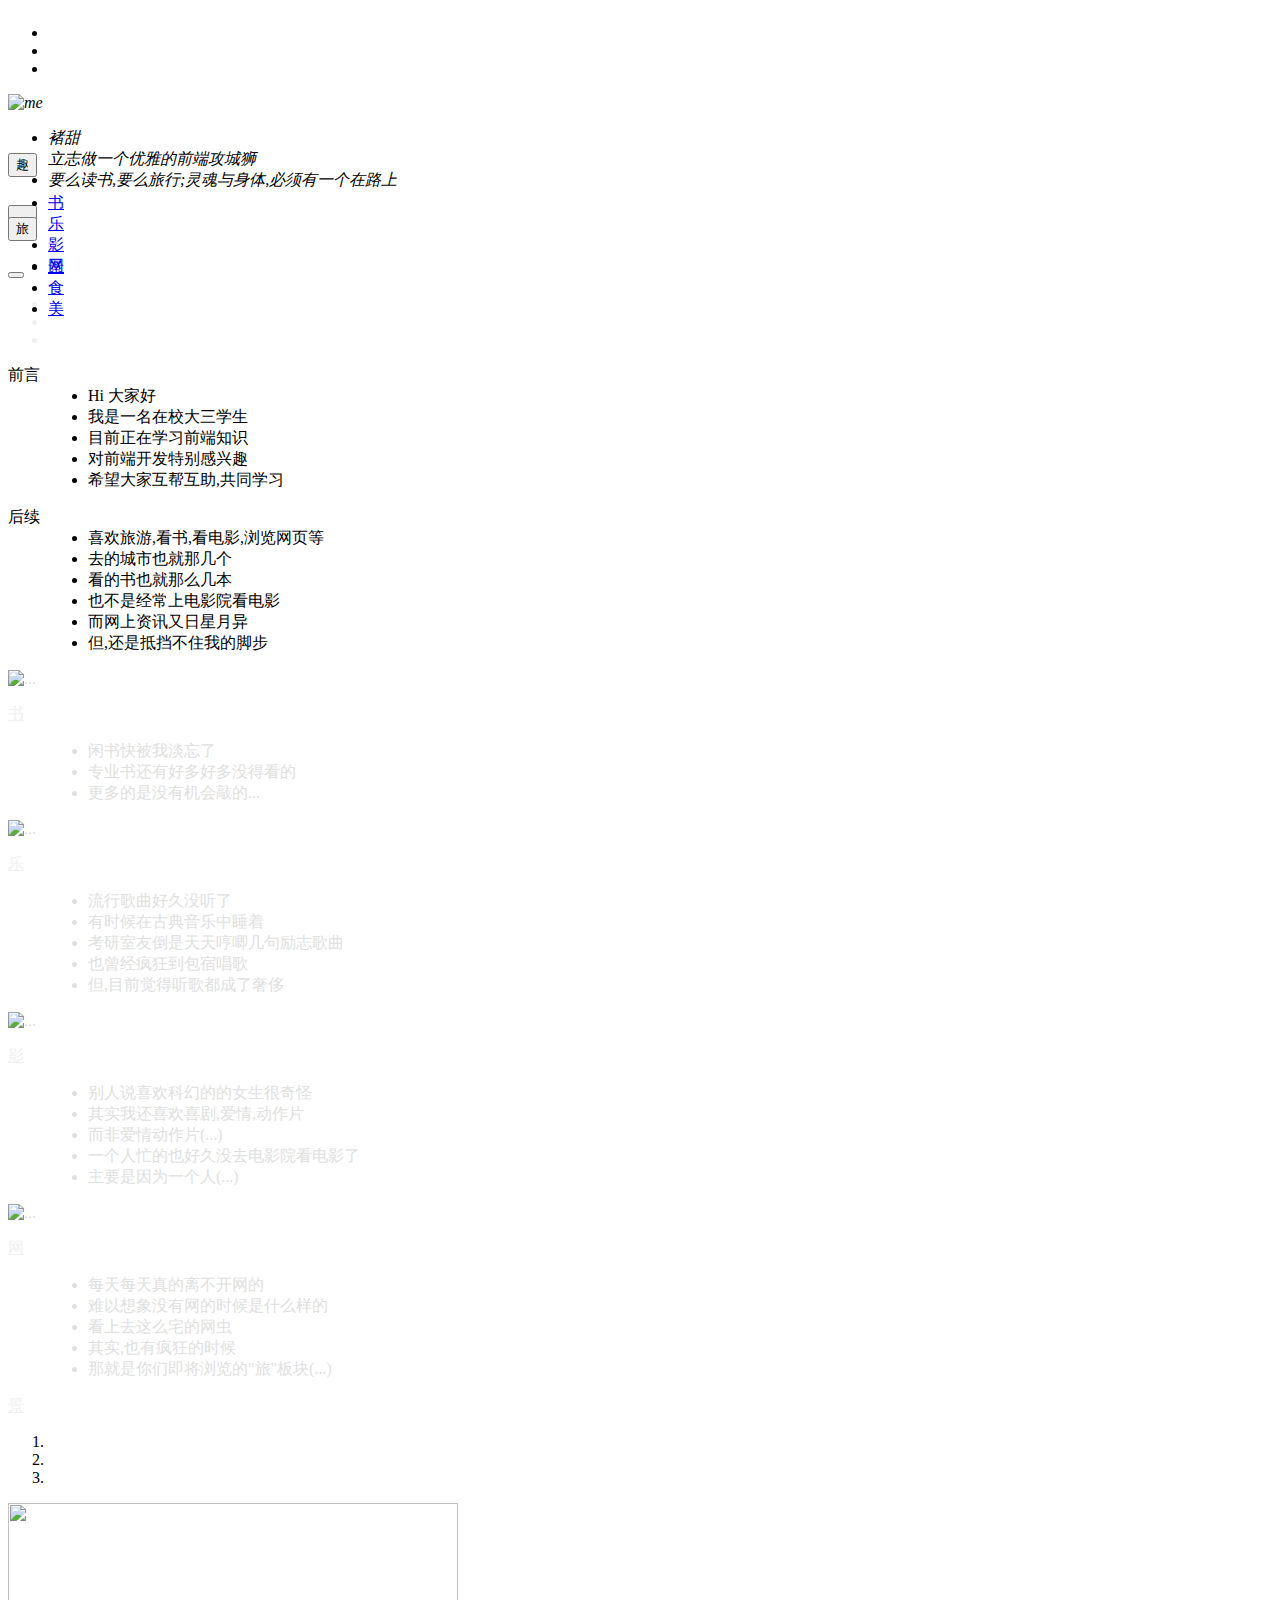
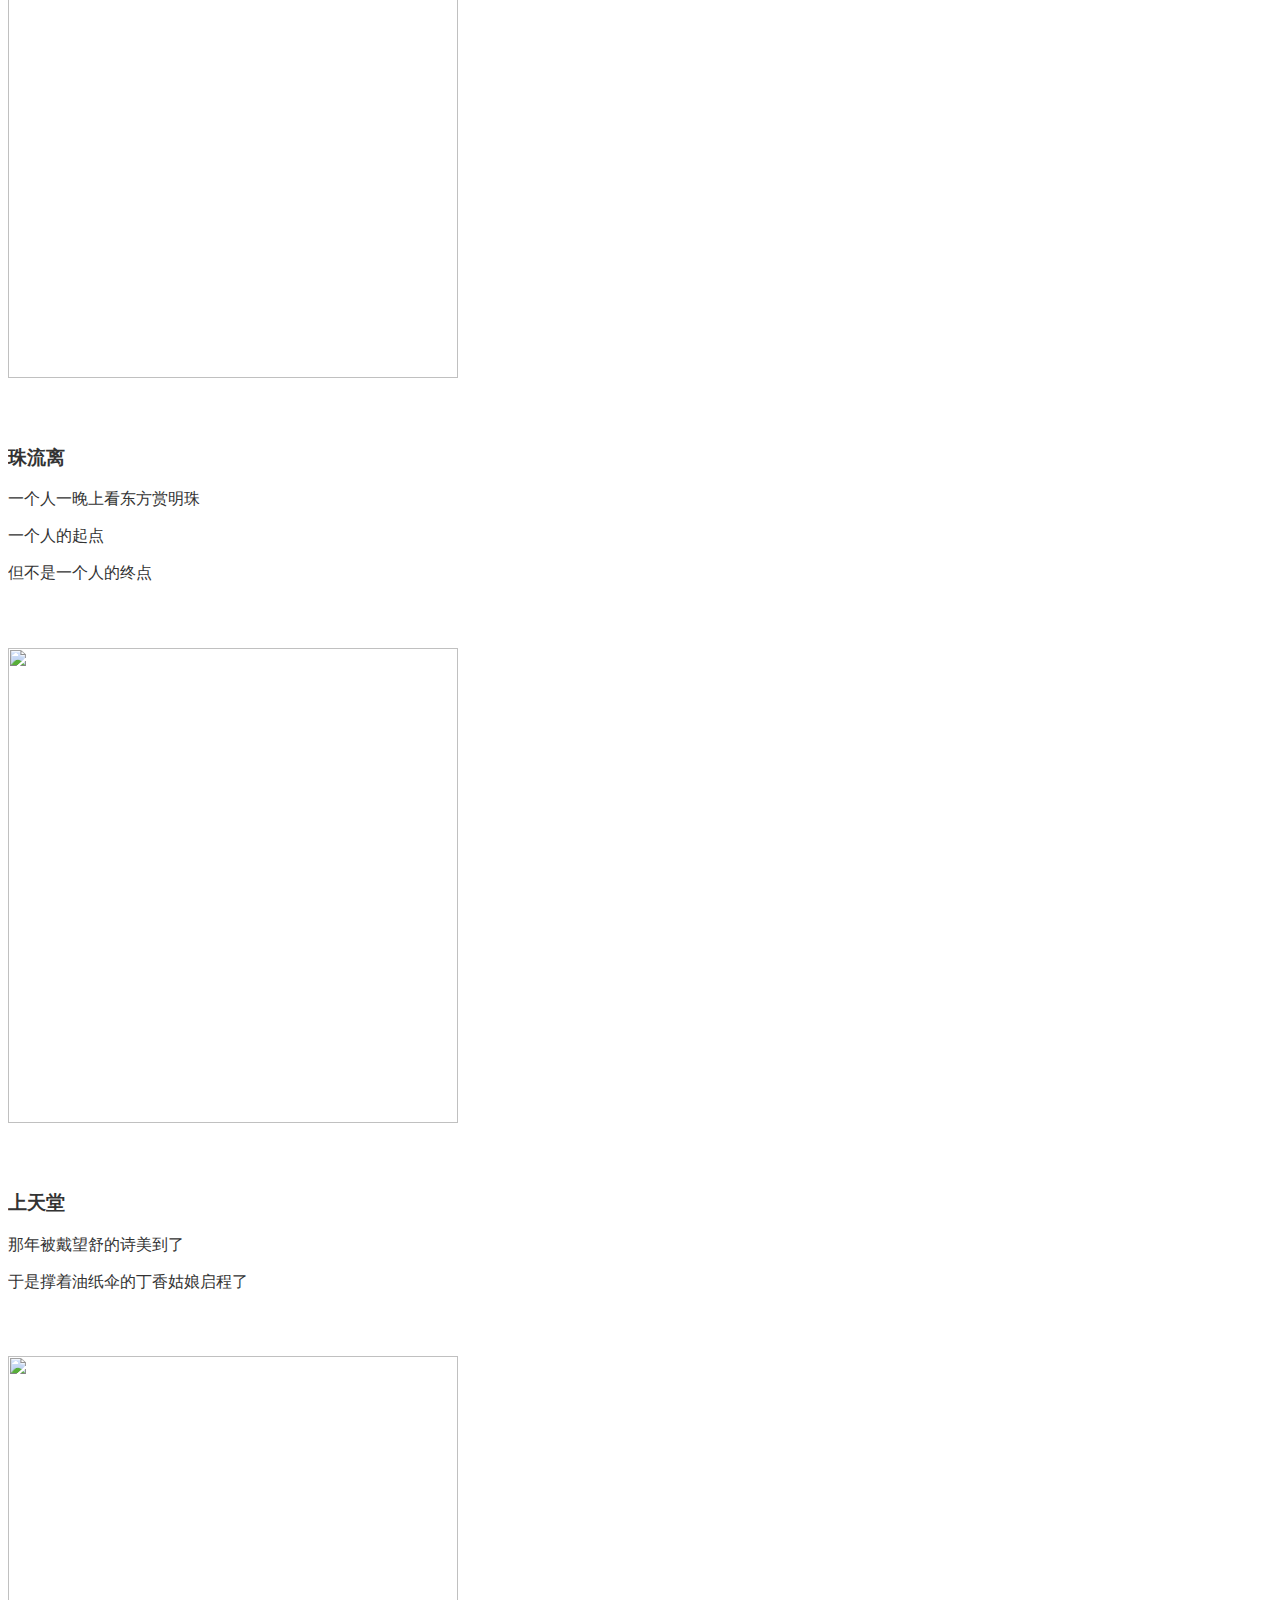
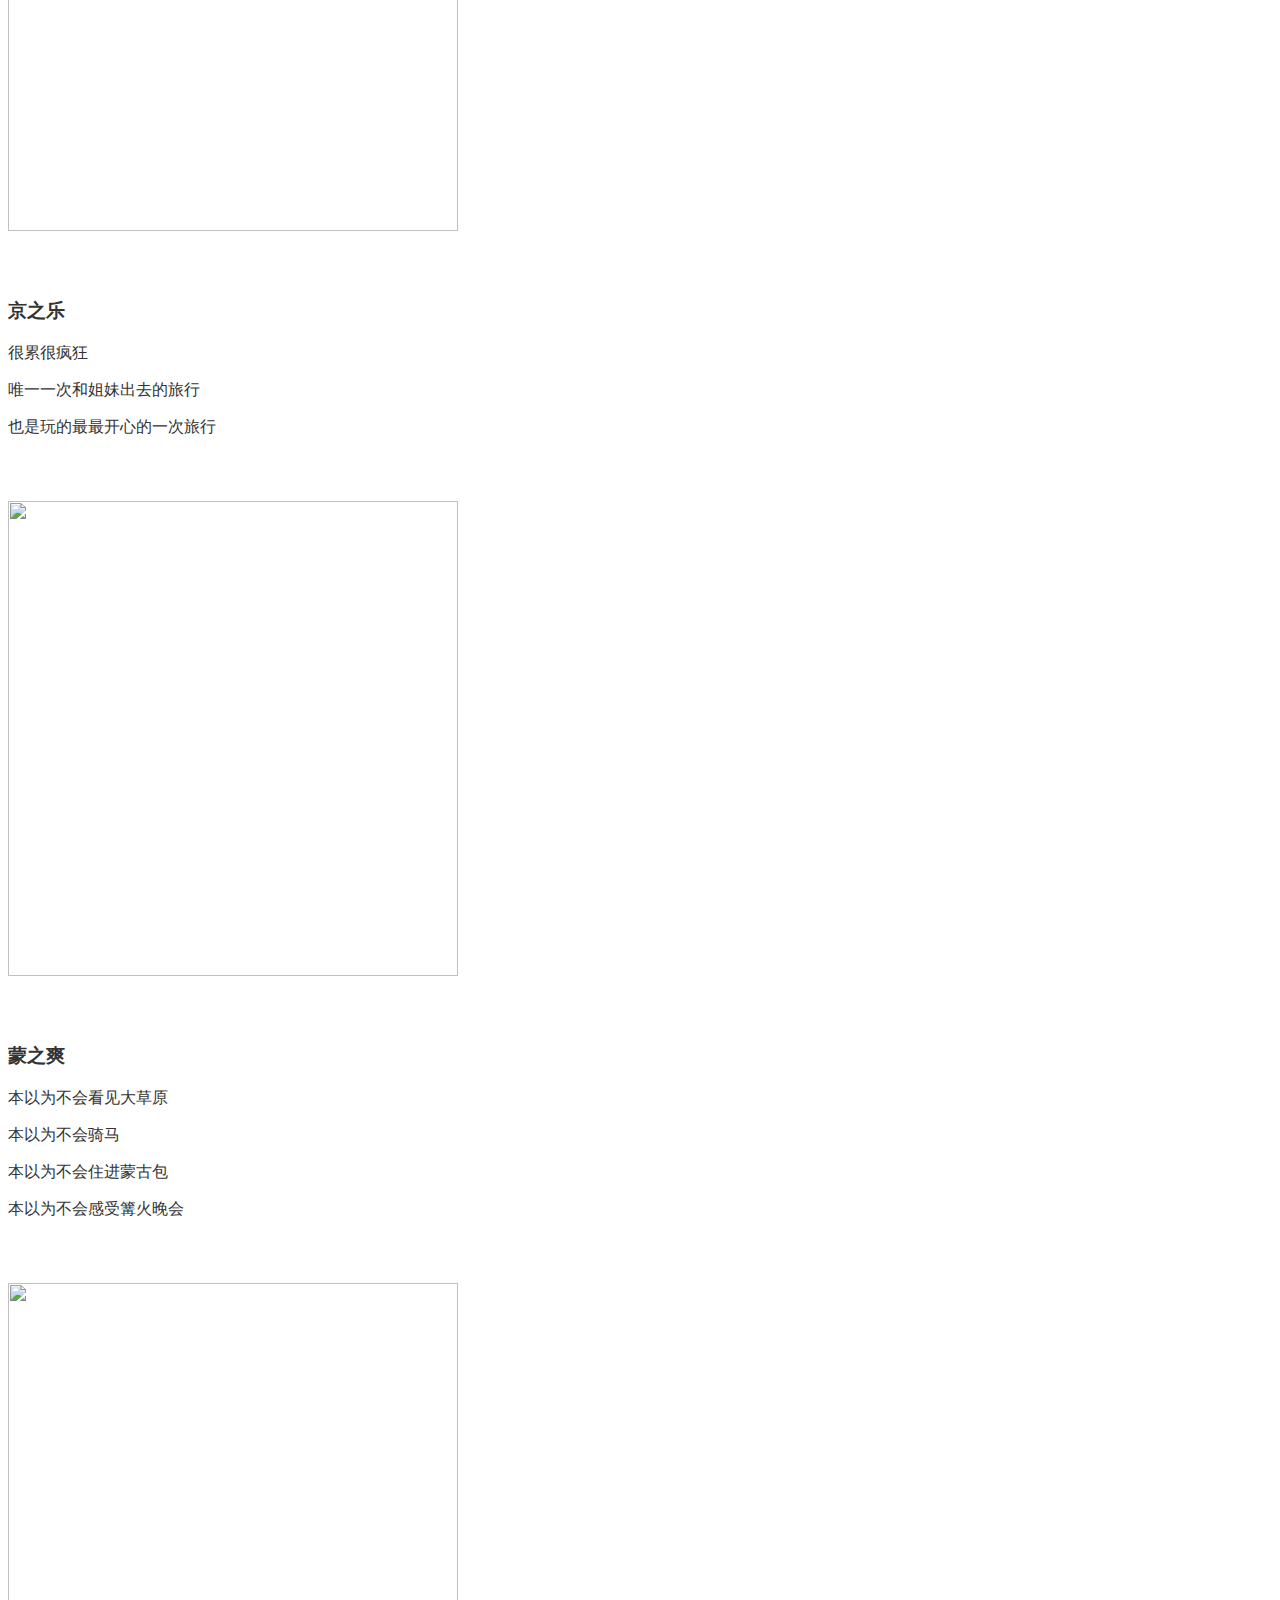
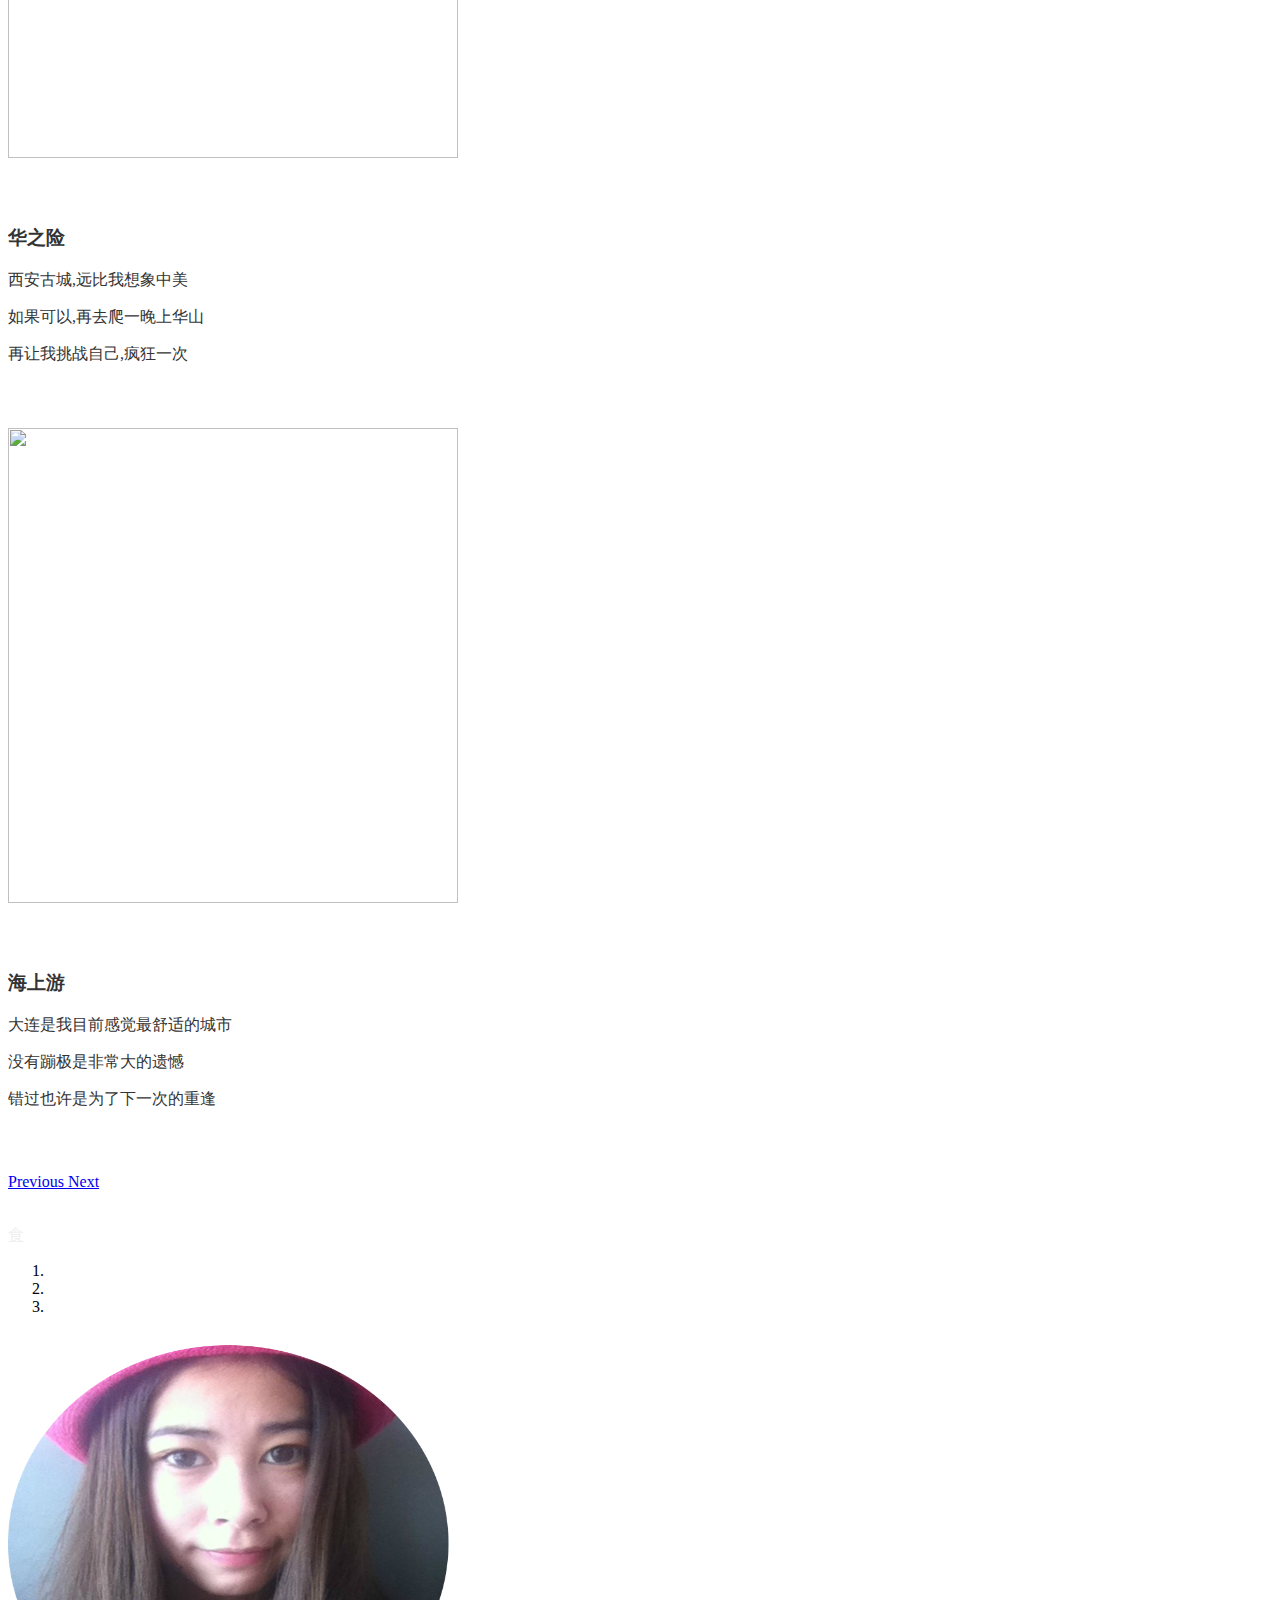
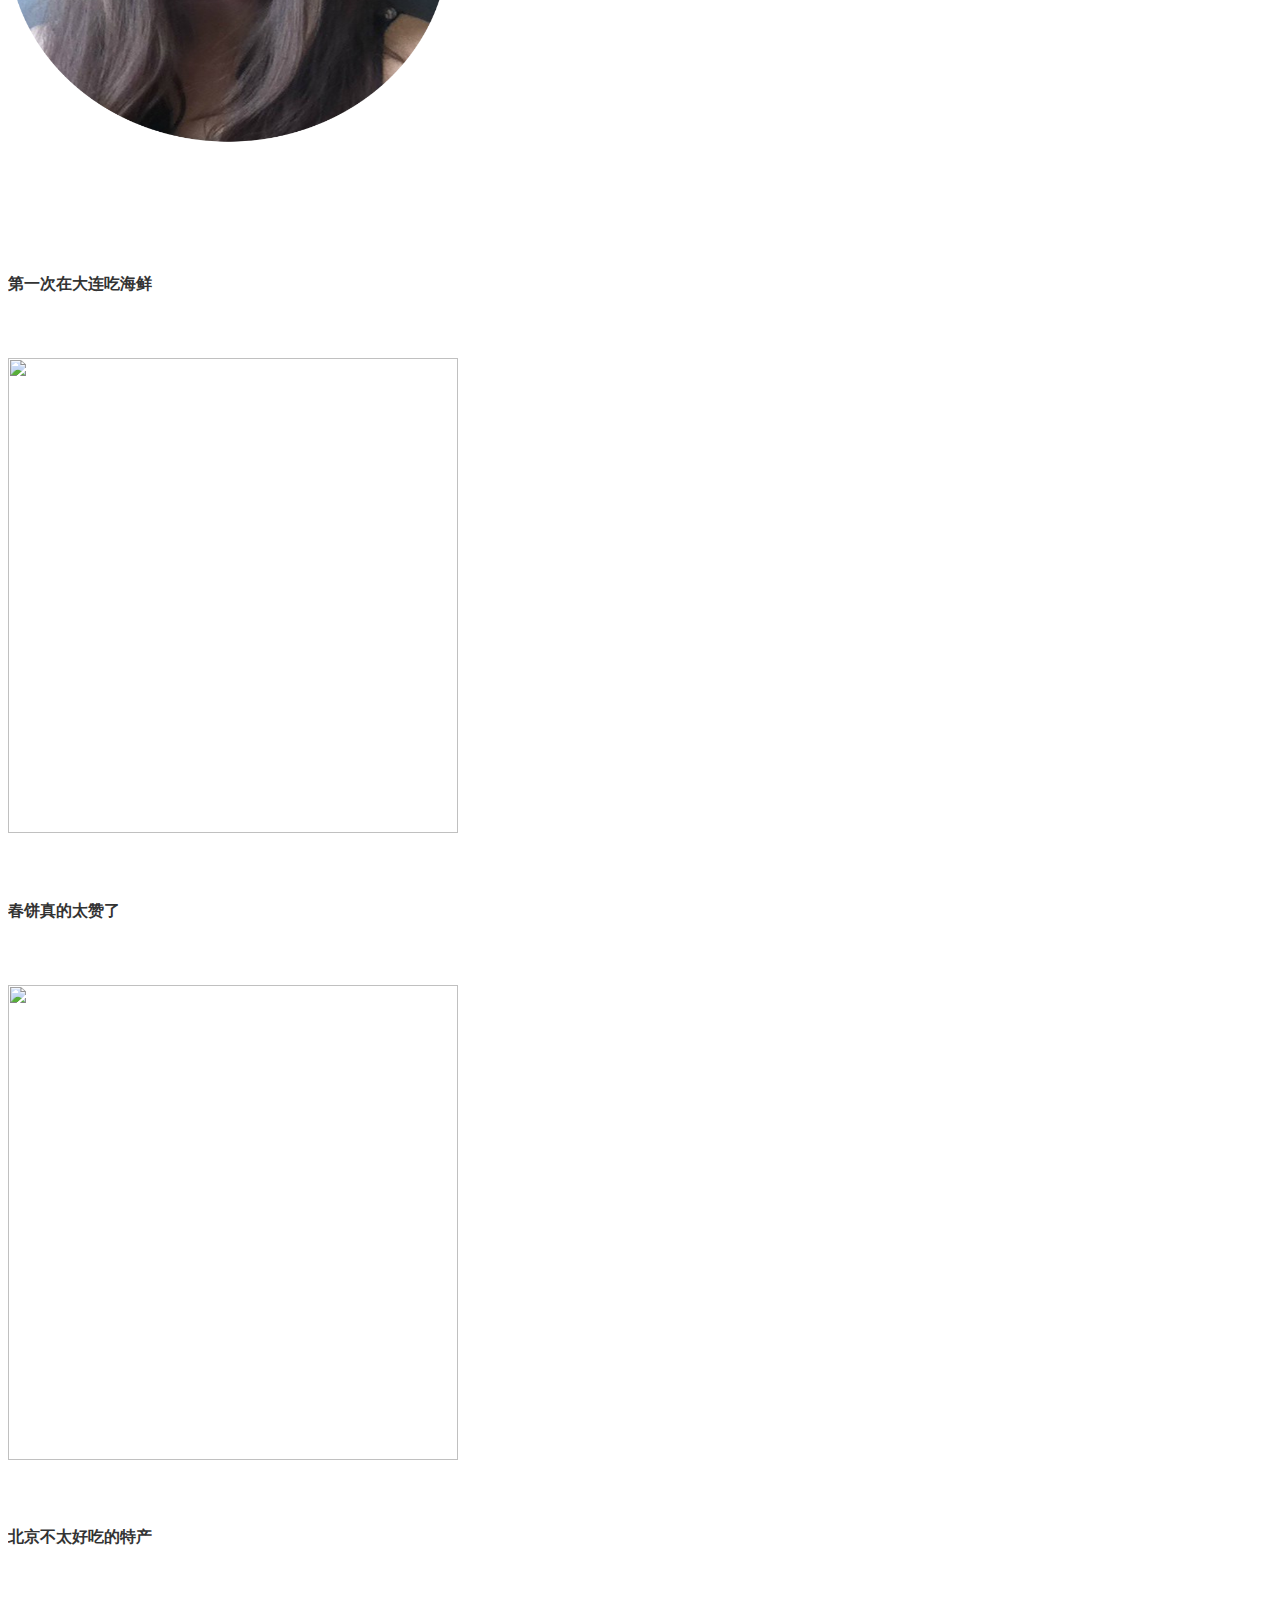
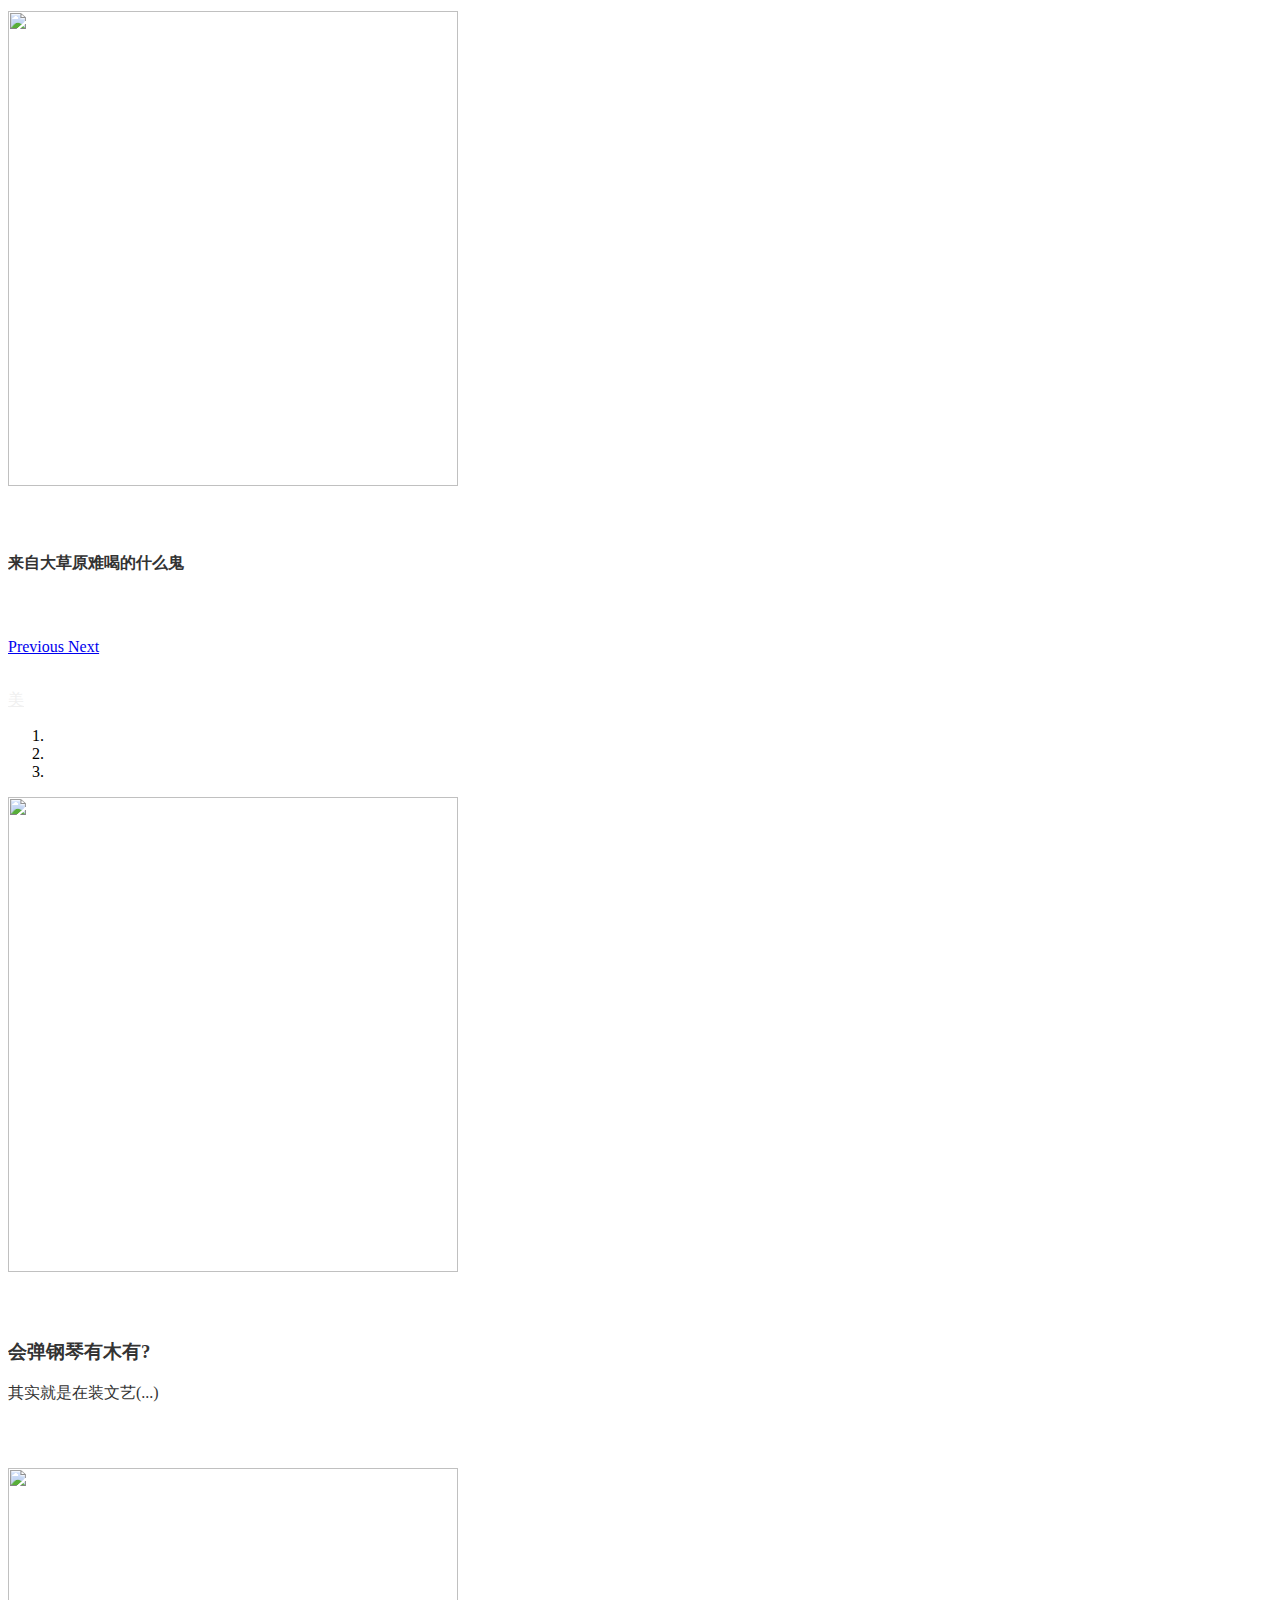
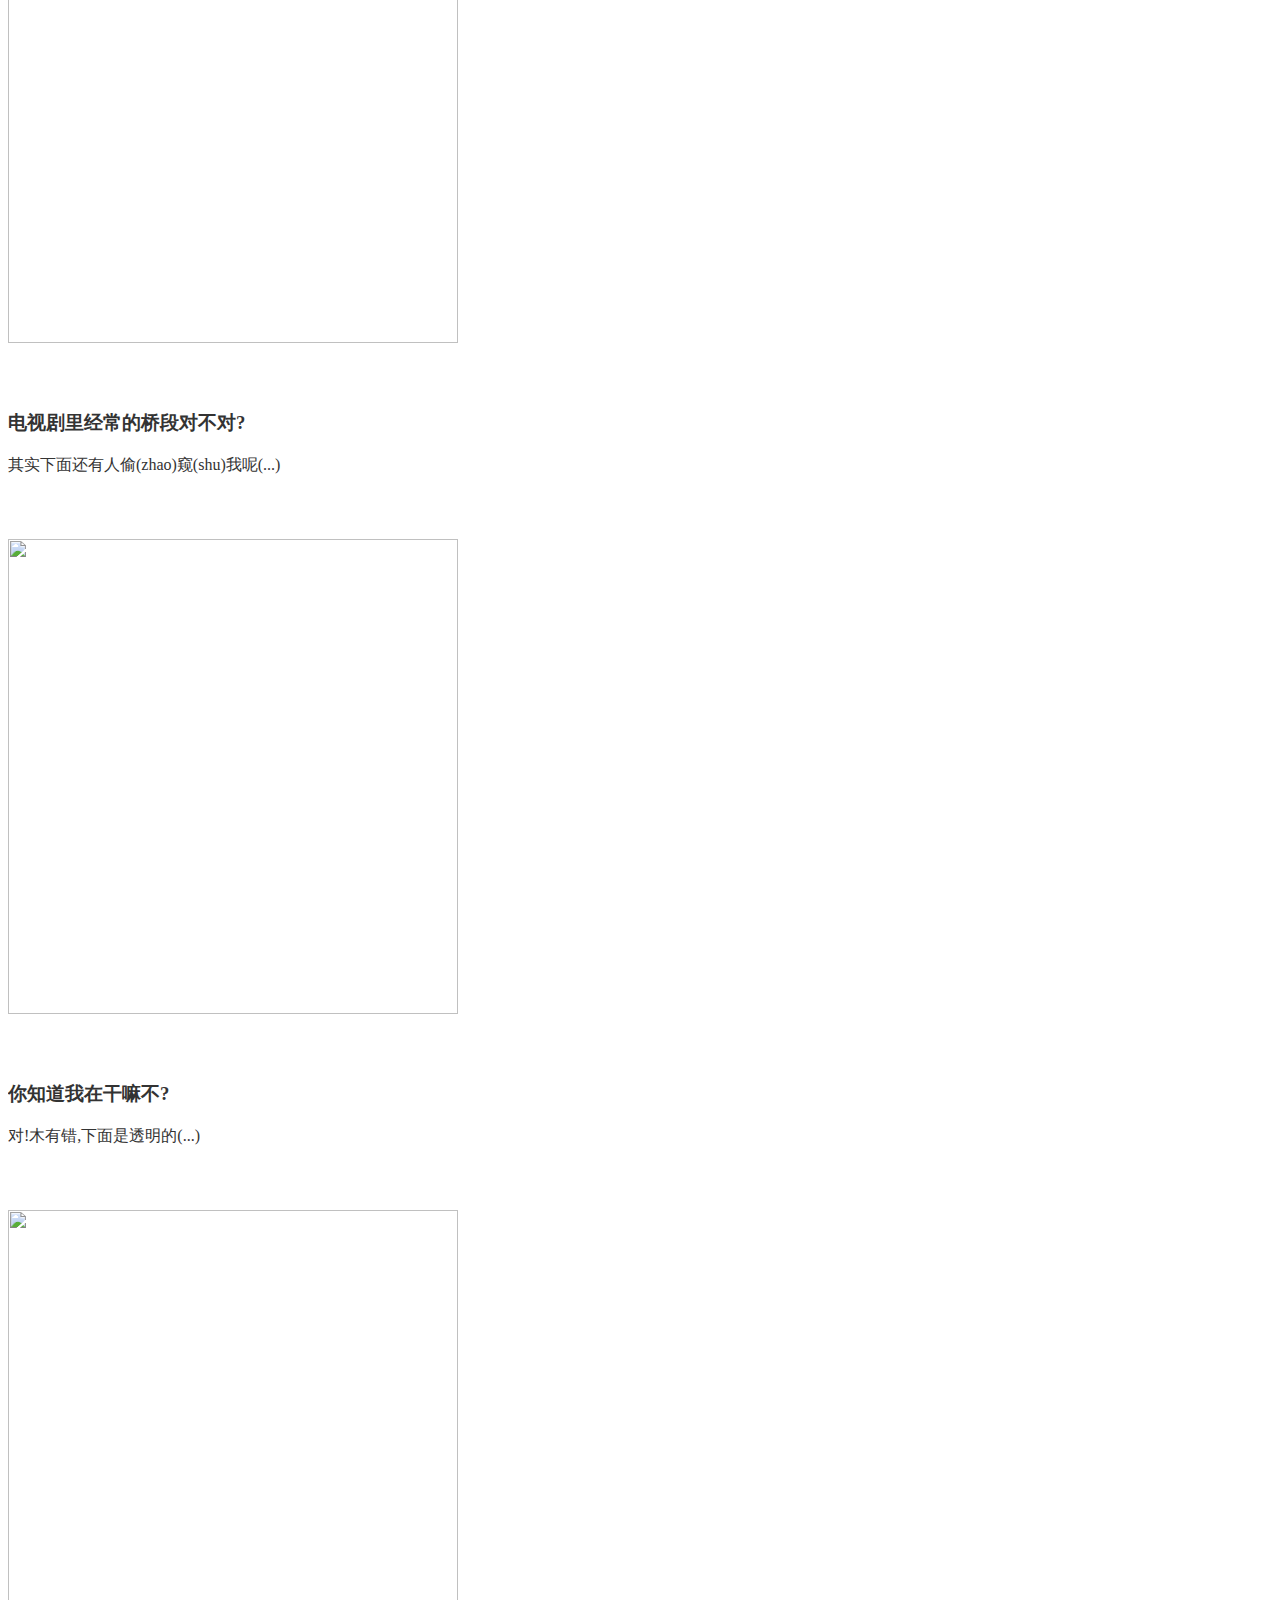
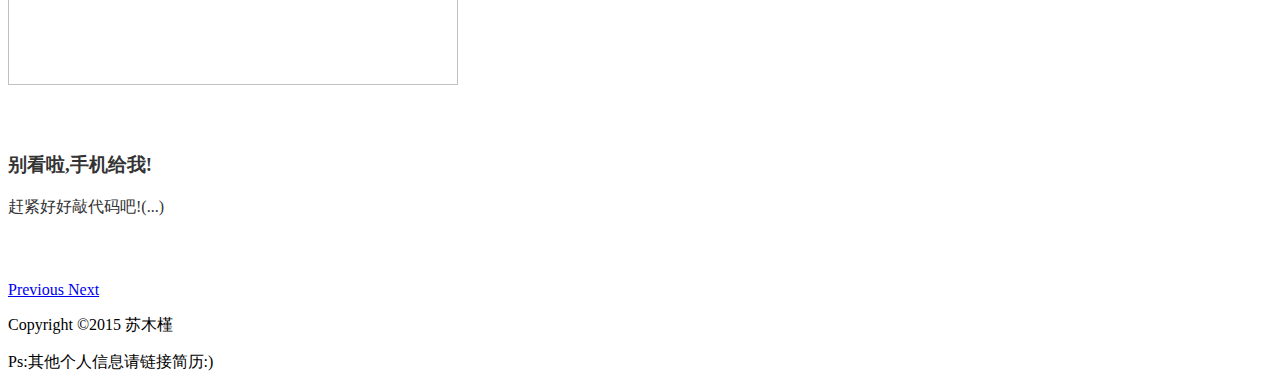
==== index.html @ 949609e2 "up" ====
<!DOCTYPE html>
<html style="overflow: hidden; height: 100%;">
<head>
  <meta http-equiv="Content-Type" content="text/html; charset=UTF-8">
  <title>Sumo-Life</title>
  <link rel="shortcut icon" href="img/ct.ico">
  <meta name="keywords" content="Sumo-Life">
  <meta name="viewport" content="width=device-width, initial-scale=1.0, minimum-scale=1.0, maximum-scale=1.0, user-scalable=no">
  <meta itemprop="name" content="Sumo-Life">
  <meta itemprop="description" name="description" content="读书与旅行,灵魂与身体同行">
  <link rel="stylesheet" type="text/css" href="css/index.css" media="screen">
  <link rel="stylesheet" href="font-awesome/css/font-awesome.min.css" media="screen">
  <link rel="stylesheet" type="text/css" href="css/bootstrap.min.css" media="screen"></head>
<body style="overflow:auto">
  <div class="container">
    <aside>
      <ul class="links">
        <li class="link bo">
          <a href="#"></a>
        </li>
        <li class="link xin">
          <a href="#"></a>
        </li>
        <li class="link music" id="am">
          <a href="#" onclick="am();"></a>
        </li>
      </ul>
      <audio id="music" src="I'm Yours.mp3" loop="" preload="auto" autoplay="" hidden></audio>
    <script type="text/javascript">
      function am(){
     var aud = document.getElementById('music'); 
     if(aud.paused){                 
         aud.play();//aud.play();// 播放  
     }
     else{
          aud.pause();// 暂停
     } 
   }
      </script>

    </aside>
    <header>
      <address>
        <div class="row">
          <div class="row_pic">
            <img src="img/2.png" alt="me" class="img-circle"></div>
          <div class="row_cont">
            <ul class="list-unstyled">
              <dt>
                <li class="top-cont">褚甜</li>
              </dt>
              <li>立志做一个优雅的前端攻城狮</li>
              <li>要么读书,要么旅行;灵魂与身体,必须有一个在路上</li>
            </ul>
          </div>
        </div>
      </address>
      <nav>
        <!-- Single button -->

        <button type="button" class="btn btn-info main-page" style="margin-right:5%;margin-top:-6%">
          <span class="glyphicon glyphicon-home " aria-hidden="true"></span>
          <a href="#" style="color:#f0f0f0">主</a>
        </button>

        <!-- Single button -->
        <div class="btn-group" style="margin-right:5%;margin-top:-6%">
          <button type="button" class="btn btn-info dropdown-toggle" data-toggle="dropdown" aria-haspopup="true" aria-expanded="false" >
            <span class="glyphicon glyphicon-heart" aria-hidden="true"></span>
            趣
          </button>
          <ul class="dropdown-menu">
            <li class="book-b">
              <a href="#book-b">书</a>
            </li>
            <li class="book-y">
              <a href="#book-y">乐</a>
            </li>
            <li class="book-m">
              <a href="#book-m">影</a>
            </li>
            <li class="book-w">
              <a href="#book-w">网</a>
            </li>

          </ul>
        </div>

        <div class="btn-group" style="margin-right:5%;margin-top:-6%">
          <button type="button" class="btn btn-info dropdown-toggle" data-toggle="dropdown" aria-haspopup="true" aria-expanded="false">
            <span class="glyphicon glyphicon-send" aria-hidden="true"></span>
            旅
          </button>
          <ul class="dropdown-menu">
            <li class="tra-v">
              <a href="#tra-v">景</a>
            </li>
            <li class="tra-f">
              <a href="#tra-f">食</a>
            </li>
            <li class="tra-b">
              <a href="#tra-b">美</a>
            </li>

          </ul>

        </div>

        <div class="btn-group" style="margin-top:-6%">
          <button type="button" class="btn btn-info dropdown-toggle" data-toggle="dropdown" aria-haspopup="true" aria-expanded="false"   aria-label="Justify Align ">
            <span class="glyphicon glyphicon-align-justify" aria-hidden="true"></span>
          </button>
          <ul class="dropdown-menu" style="color:#f0f0f0">
            <li  class="github">
              <a href="https://github.com/sumodream "></a>
            </li>
            <li  class="resume">
              <a href="http://sumodream.github.io/resume/"></a>
            </li>
            <li  class="blog">
              <a href="http://sumoo.cnblogs.com/"></a>
            </li>

          </ul>
        </div>
      </nav>
    </header>

    <section>
      <article>
        <dl class="dl-horizontal">
          <dt>前言</dt>
          <dd>
            <ul class="list-unstyled list-unstyled-ico">
              <li>Hi 大家好</li>
              <li>我是一名在校大三学生</li>
              <li>目前正在学习前端知识</li>
              <li>对前端开发特别感兴趣</li>
              <li>希望大家互帮互助,共同学习</li>
            </ul>
          </dd>
        </dl>

      </article>
    </section>

    <section>
      <article>
        <dl class="dl-horizontal">
          <dt>后续</dt>
          <dd>
            <ul class="list-unstyled list-unstyled-ico">
              <li>喜欢旅游,看书,看电影,浏览网页等</li>
              <li>去的城市也就那几个</li>
              <li>看的书也就那么几本</li>
              <li>也不是经常上电影院看电影</li>
              <li>而网上资讯又日星月异</li>
              <li>但,还是抵挡不住我的脚步</li>
            </ul>
          </dd>
        </dl>
      </article>
    </section>

    <a name="book-b"></a>
    <div class="row-qu" style="color:#e0e0e0">
      <div class="col-sm-6 col-md-4">
        <div class="thumbnail">
          <img src="img/16.png" alt="..." style="width:242px;height:200px;">
          <div class="caption cap-cont">
            <dl class="dl-horizontal">
              <p>
                <a href="http://www.zhihu.com/question/30333465/answer/55041391" class="btn btn-info" role="button" style="color:#f0f0f0">书</a>
              </p>
              <dd>
                <ul class="list-unstyled list-unstyled-ico">
                  <li>闲书快被我淡忘了</li>
                  <li>专业书还有好多好多没得看的</li>
                  <li>更多的是没有机会敲的...</li>
                </ul>
              </dd>
            </dl>

          </div>
        </div>
      </div>
    </div>

    <a name="book-y"></a>

    <div class="row-qu" style="color:#e0e0e0">
      <div class="col-sm-6 col-md-4">
        <div class="thumbnail">
          <img src="img/17.png" alt="..." style="width:242px;height:200px;">
          <div class="caption cap-cont">

            <dl class="dl-horizontal">
              <p>
                <a href="#" class="btn btn-info" role="button" style="color:#f0f0f0">乐</a>
              </p>
              <dd>
                <ul class="list-unstyled list-unstyled-ico">
                  <li>流行歌曲好久没听了</li>
                  <li>有时候在古典音乐中睡着</li>
                  <li>考研室友倒是天天哼唧几句励志歌曲</li>
                  <li>也曾经疯狂到包宿唱歌</li>
                  <li>但,目前觉得听歌都成了奢侈</li>
                </ul>
              </dd>
            </dl>

          </div>
        </div>
      </div>
    </div>

    <a name="book-m"></a>
    <div class="row-qu" style="color:#e0e0e0">
      <div class="col-sm-6 col-md-4">
        <div class="thumbnail">
          <img src="img/18.png" alt="..." style="width:242px;height:200px;">
          <div class="caption cap-cont">
            <dl class="dl-horizontal">
              <p>
                <a href="#" class="btn btn-info" role="button" style="color:#f0f0f0">影</a>
              </p>
              <dd>
                <ul class="list-unstyled list-unstyled-ico">
                  <li>别人说喜欢科幻的的女生很奇怪</li>
                  <li>其实我还喜欢喜剧,爱情,动作片</li>
                  <li>而非爱情动作片(...)</li>
                  <li>一个人忙的也好久没去电影院看电影了</li>
                  <li>主要是因为一个人(...)</li>
                </ul>
              </dd>
            </dl>

          </div>
        </div>
      </div>
    </div>

    <a name="book-w"></a>
    <div class="row-qu" style="color:#e0e0e0">
      <div class="col-sm-6 col-md-4">
        <div class="thumbnail">
          <img src="img/19.png" alt="..." style="width:242px;height:200px;">
          <div class="caption cap-cont">
            <dl class="dl-horizontal">
              <p>
                <a href="http://www.zhihu.com/question/30333465/answer/55041391" class="btn btn-info" role="button" style="color:#f0f0f0">网</a>
              </p>
              <dd>
                <ul class="list-unstyled list-unstyled-ico">
                  <li>每天每天真的离不开网的</li>
                  <li>难以想象没有网的时候是什么样的</li>
                  <li>看上去这么宅的网虫</li>
                  <li>其实,也有疯狂的时候</li>
                  <li>那就是你们即将浏览的"旅"板块(...)</li>
                </ul>
              </dd>
            </dl>

          </div>
        </div>
      </div>
    </div>

    <a name="tra-v"></a>
    <p>
      <a href="#" class="btn btn-info btn-pic " role="button" style="color:#f0f0f0">景</a>
    </p>
    <div id="carousel-example-generic" class="carousel slide" data-ride="carousel">
      <!-- Indicators -->
      <ol class="carousel-indicators">
        <li data-target="#carousel-example-generic" data-slide-to="0" class="active"></li>
        <li data-target="#carousel-example-generic" data-slide-to="1"></li>
        <li data-target="#carousel-example-generic" data-slide-to="2"></li>
      </ol>

      <!-- Wrapper for slides -->
      <div class="carousel-inner" role="listbox">
        <div class="item active">
          <img src="img/15.png" alt="" style="width:450px;height:475px;">
          <div class="carousel-caption" style="color:#333333;margin:5% auto">
            <h3>珠流离</h3>
            <P>一个人一晚上看东方赏明珠</P>
            <p>一个人的起点</p>
            <p>但不是一个人的终点</p>
          </div>
        </div>
        <div class="item">
          <img src="img/13.png" alt="" style="width:450px;height:475px;">
          <div class="carousel-caption" style="color:#333333;margin:5% auto">
            <h3>上天堂</h3>
            <p>那年被戴望舒的诗美到了</p>
            <p>于是撑着油纸伞的丁香姑娘启程了</p>
          </div>
        </div>
        <div class="item">
          <img src="img/10.png" alt="" style="width:450px;height:475px;">
          <div class="carousel-caption" style="color:#333333;margin:5% auto">
            <h3>京之乐</h3>
            <p>很累很疯狂</p>
            <p>唯一一次和姐妹出去的旅行</p>
            <p>也是玩的最最开心的一次旅行</p>
          </div>
        </div>
        <div class="item">
          <img src="img/11.png" alt="" style="width:450px;height:475px;">
          <div class="carousel-caption" style="color:#333333;margin:5% auto">
            <h3>蒙之爽</h3>
            <p>本以为不会看见大草原</p>
            <p>本以为不会骑马</p>
            <p>本以为不会住进蒙古包</p>
            <p>本以为不会感受篝火晚会</p>
          </div>
        </div>

        <div class="item">
          <img src="img/14.png" alt="" style="width:450px;height:475px;">
          <div class="carousel-caption" style="color:#333333;margin:5% auto">
            <h3>华之险</h3>
            <p>西安古城,远比我想象中美</p>
            <p>如果可以,再去爬一晚上华山</p>
            <p>再让我挑战自己,疯狂一次</p>
          </div>
        </div>

        <div class="item">
          <img src="img/9.png" alt="" style="width:450px;height:475px;">
          <div class="carousel-caption" style="color:#333333;margin:5% auto">
            <h3>海上游</h3>
            <p>大连是我目前感觉最舒适的城市</p>
            <p>没有蹦极是非常大的遗憾</p>
            <p>错过也许是为了下一次的重逢</p>
          </div>
        </div>

      </div>

      <!-- Controls -->
      <a class="left carousel-control" href="#carousel-example-generic" role="button" data-slide="prev">
        <span class="glyphicon glyphicon-chevron-left" aria-hidden="true"></span>
        <span class="sr-only">Previous</span>
      </a>
      <a class="right carousel-control" href="#carousel-example-generic" role="button" data-slide="next">
        <span class="glyphicon glyphicon-chevron-right" aria-hidden="true"></span>
        <span class="sr-only">Next</span>
      </a>
    </div>

    <br>
    <a name="tra-f"></a>
    <p>
      <a href="#" class="btn btn-info btn-pic" role="button" style="color:#f0f0f0">食</a>
    </p>
    <div id="carousel-example-generic" class="carousel slide" data-ride="carousel">
      <!-- Indicators -->
      <ol class="carousel-indicators">
        <li data-target="#carousel-example-generic" data-slide-to="0" class="active"></li>
        <li data-target="#carousel-example-generic" data-slide-to="1"></li>
        <li data-target="#carousel-example-generic" data-slide-to="2"></li>
      </ol>

      <!-- Wrapper for slides -->
      <div class="carousel-inner" role="listbox">
        <div class="item active">
          <img src="img/1.png" alt="" style="width:450px;height:475px;">
          <div class="carousel-caption" style="color:#333333;margin:5% auto">

            <h4>第一次在大连吃海鲜</h4>
          </div>
        </div>
        <div class="item">
          <img src="img/3.png" alt="" style="width:450px;height:475px;">
          <div class="carousel-caption" style="color:#333333;margin:5% auto">

            <h4>春饼真的太赞了</h4>
          </div>
        </div>
        <div class="item">
          <img src="img/4.png" alt="" style="width:450px;height:475px;">
          <div class="carousel-caption" style="color:#333333;margin:5% auto">

            <h4>北京不太好吃的特产</h4>
          </div>
        </div>
        <div class="item">
          <img src="img/8.png" alt="" style="width:450px;height:475px;">
          <div class="carousel-caption" style="color:#333333;margin:5% auto">

            <h4>来自大草原难喝的什么鬼</h4>
          </div>
        </div>

      </div>

      <!-- Controls -->
      <a class="left carousel-control" href="#carousel-example-generic" role="button" data-slide="prev">
        <span class="glyphicon glyphicon-chevron-left" aria-hidden="true"></span>
        <span class="sr-only">Previous</span>
      </a>
      <a class="right carousel-control" href="#carousel-example-generic" role="button" data-slide="next">
        <span class="glyphicon glyphicon-chevron-right" aria-hidden="true"></span>
        <span class="sr-only">Next</span>
      </a>
    </div>

    <br>
    <a name="tra-b"></a>
    <p>
      <a href="#" class="btn btn-info btn-pic" role="button" style="color:#f0f0f0">美</a>
    </p>
    <div id="carousel-example-generic" class="carousel slide" data-ride="carousel">
      <!-- Indicators -->
      <ol class="carousel-indicators">
        <li data-target="#carousel-example-generic" data-slide-to="0" class="active"></li>
        <li data-target="#carousel-example-generic" data-slide-to="1"></li>
        <li data-target="#carousel-example-generic" data-slide-to="2"></li>
      </ol>

      <!-- Wrapper for slides -->
      <div class="carousel-inner" role="listbox">
        <div class="item active">
          <img src="img/5.png" alt="" style="width:450px;height:475px;">
          <div class="carousel-caption" style="color:#333333;margin:5% auto">
            <h3>会弹钢琴有木有?</h3>
            <p>其实就是在装文艺(...)</p>
          </div>
        </div>
        <div class="item">
          <img src="img/6.png" alt="" style="width:450px;height:475px;">
          <div class="carousel-caption" style="color:#333333;margin:5% auto">
            <h3>电视剧里经常的桥段对不对?</h3>
            <p>其实下面还有人偷(zhao)窥(shu)我呢(...)</p>
          </div>
        </div>
        <div class="item">
          <img src="img/7.png" alt="" style="width:450px;height:475px;">
          <div class="carousel-caption" style="color:#333333;margin:5% auto">
            <h3>你知道我在干嘛不?</h3>
            <p>对!木有错,下面是透明的(...)</p>
          </div>
        </div>
        <div class="item">
          <img src="img/12.png" alt="" style="width:450px;height:475px;">
          <div class="carousel-caption" style="color:#333333;margin:5% auto">
            <h3>别看啦,手机给我!</h3>
            <p>赶紧好好敲代码吧!(...)</p>
          </div>
        </div>

      </div>

      <!-- Controls -->
      <a class="left carousel-control" href="#carousel-example-generic" role="button" data-slide="prev">
        <span class="glyphicon glyphicon-chevron-left" aria-hidden="true"></span>
        <span class="sr-only">Previous</span>
      </a>
      <a class="right carousel-control" href="#carousel-example-generic" role="button" data-slide="next">
        <span class="glyphicon glyphicon-chevron-right" aria-hidden="true"></span>
        <span class="sr-only">Next</span>
      </a>
    </div>

    <footer>
      <p>Copyright ©2015 苏木槿</p>
      <p>Ps:其他个人信息请链接简历:)</p>

    </footer>

  </div>
  <script type="text/javascript" src="js/jquery-2.1.1.min.js"></script>
  <script type="text/javascript" src="js/bootstrap.js"></script>
</body>
</html>
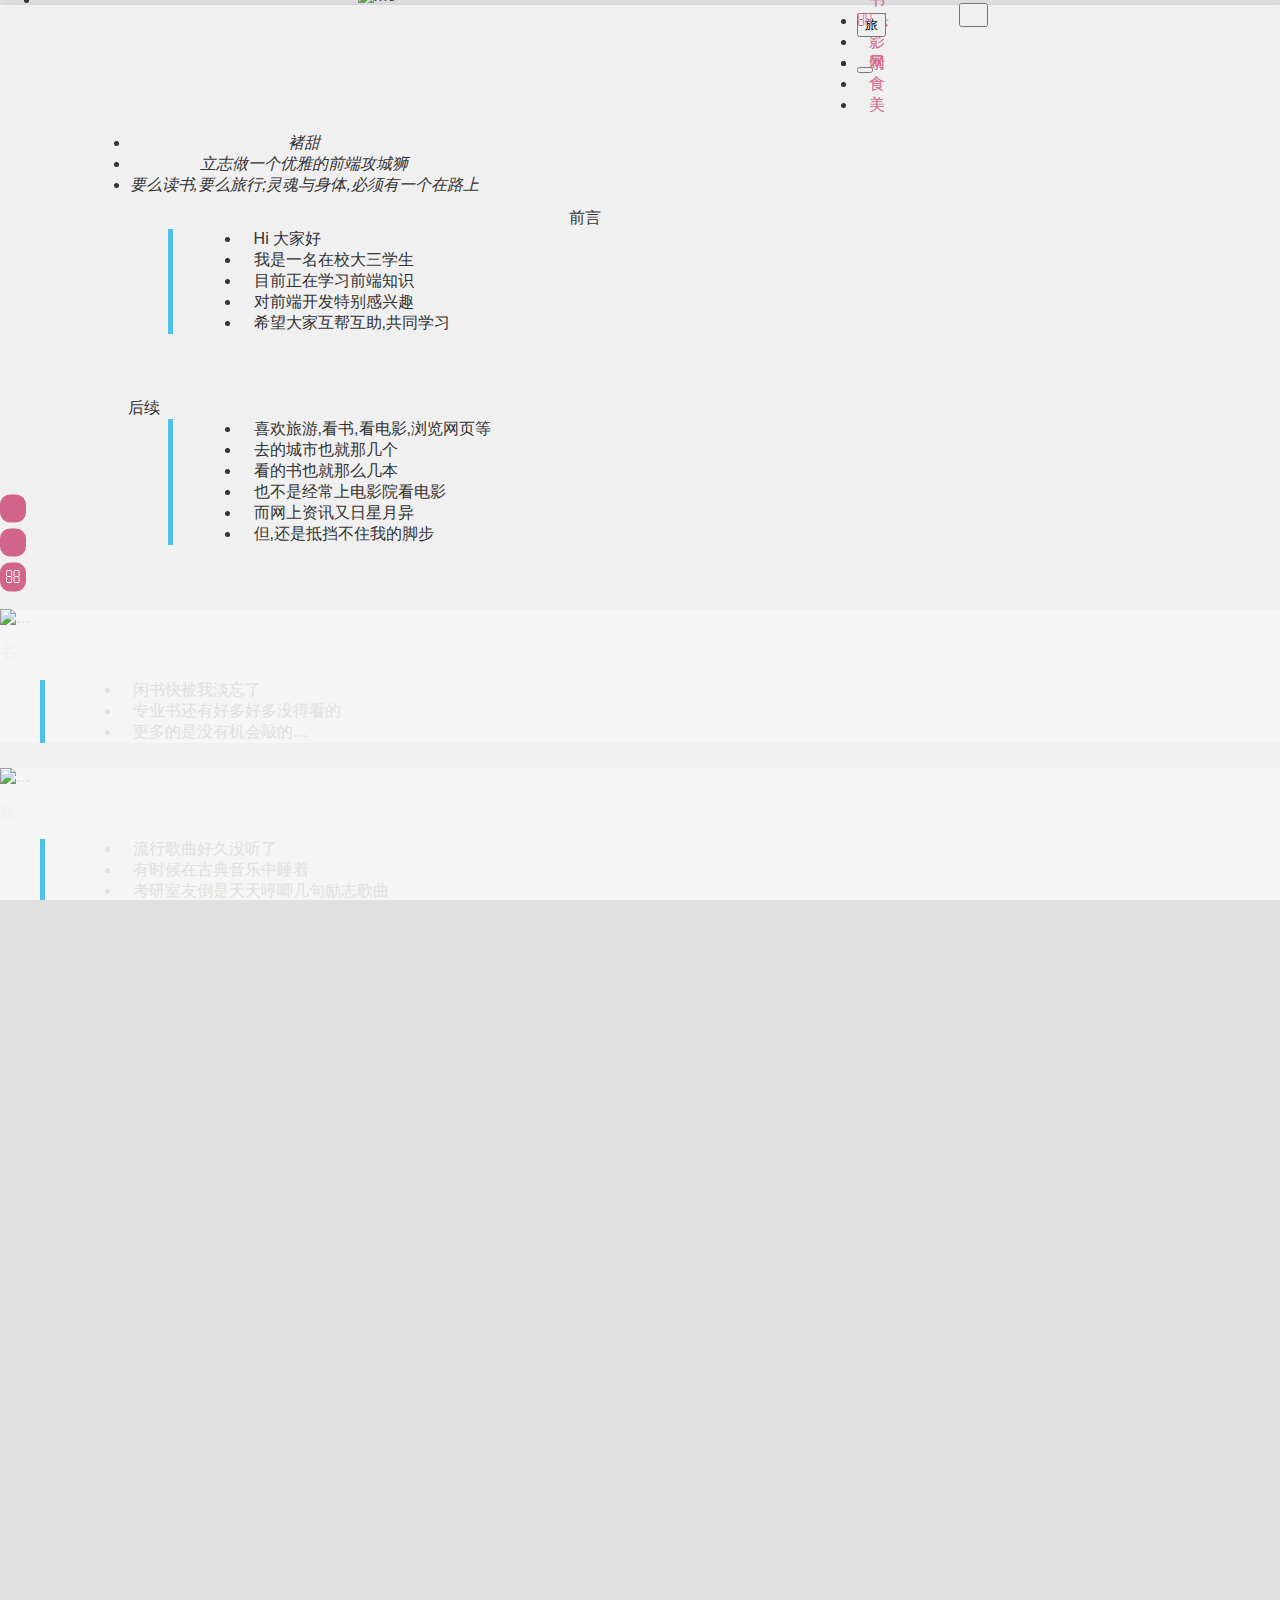
==== commit 1a7bc421: "up" ====
--- a/css/index.css
+++ b/css/index.css
@@ -0,0 +1,448 @@
+@font-face {
+font-family: 'FontAwesome';
+src: url('static/fonts/fontawesome-webfont.eot?v=4.3.0');
+src: url('static/fonts/fontawesome-webfont.eot?#iefix&v=4.3.0') format('embedded-opentype'), url('static/fonts/fontawesome-webfont.woff2?v=4.3.0') format('woff2'), url('static/fonts/fontawesome-webfont.woff?v=4.3.0') format('woff'), url('static/fonts/fontawesome-webfont.ttf?v=4.3.0') format('truetype'), url('static/fonts/fontawesome-webfont.svg?v=4.3.0#fontawesomeregular') format('svg');
+font-weight: normal;
+font-style: normal;
+}
+
+@font-family-base{
+font-family: "Open Sans", "Helvetica Neue", Helvetica, Arial, sans-serif;
+}
+@font-size-base{
+font-size: 18px;
+}
+@line-height-base{
+line-height: 35px;
+
+}
+@link-color a:visited{
+color: #d0648a;
+}
+@link-color a:hover{
+color: #4fc1e9;
+}
+/* 大屏幕 */
+@media (min-width: 1200px) { ... }
+
+/* 平板电脑和小屏电脑之间的分辨率 */
+@media (min-width: 768px) and (max-width: 979px) { ... }
+
+/* 横向放置的手机和竖向放置的平板之间的分辨率 */
+@media (max-width: 767px) { ... }
+
+/* 横向放置的手机及分辨率更小的设备 */
+@media (max-width: 480px) { ... }
+a {
+text-decoration: none;
+transition: all 0.3s ease-out;
+}
+a:link {
+color:#d0648a;
+}
+a:visited {
+color:#d0648a;
+}
+a:hover {
+color:#4fc1e9;
+}
+a:active {
+color:#4fc1e9;
+}
+html {
+margin: 0;
+padding: 0;
+height: 100%;
+width: 100%;
+}
+body {
+color: #333333;
+background-color: #e0e0e0;
+font-family: "Open Sans", "Helvetica Neue", Helvetica, Arial, sans-serif;
+margin: 0;
+padding: 0;
+height: 100%;
+width: 100%;
+}
+h1 {
+font-size: 60px;
+}
+h2 {
+font-size: 27px;
+}
+h3 {
+font-size: 20px;
+}
+h4 {
+font-size: 16px;
+}
+h5 {
+font-size: 16px;
+}
+h6 {
+font-size: 14px;
+}
+.container {
+margin-top: 5px;
+background-color: #f0f0f0;
+box-shadow: 3px 3px 9px rgba(0, 0, 0, 0.2);
+
+}
+
+aside {
+left: 0;
+z-index: 100;
+position: fixed;
+top: 60%;
+display: inherit;
+transform: translate(0, -50%);
+}
+@media (max-width: 40px) {
+aside {
+position: relative;
+display: inherit;
+width: 100%;
+left: auto;
+top: 0;
+transform: none;
+overflow: hidden;
+zoom: 1;
+}
+}
+aside .links {
+margin: 0;
+padding: 0;
+}
+@media (max-width: 40px) {
+aside .links {
+display: table-row;
+}
+}
+aside .link {
+list-style-type: none;
+margin-top: 6px;
+background-color: #d0648a;
+border-radius: 10px ;
+transition: all 0.3s ease-out;
+}
+aside .link:hover,
+aside .link:active {
+background-color: #4fc1e9;
+}
+@media (max-width: 40px) {
+aside .link {
+display: table-cell;
+background-color: #d0648a;
+border-radius: 0;
+text-align: center;
+}
+}
+aside a {
+width: 10%;
+padding: 5px;
+
+display: inline-block;
+}
+aside a:link,
+aside a:visited,
+aside a:hover,
+aside a:active {
+color: white;
+}
+@media (max-width: : 400px) {
+.invisible-lt-sm {
+display: block;
+}
+}
+@media (max-width: : 400px) {
+.invisible-lt-sm {
+display: none;
+}
+}
+@media (min-width:400px) {
+.visible-lt-sm {
+display: none;
+}
+}
+@media (max-width: : 400px) {
+.visible-lt-sm {
+display: block;
+}
+}
+.bo a::before
+{
+font-family: 'FontAwesome';
+font-size: inherit;
+
+display: inline-block;
+
+content: '\f18a';
+transform: translate(0, 0);
+
+text-rendering: auto;
+-webkit-font-smoothing: antialiased;
+-moz-osx-font-smoothing: grayscale;
+
+}
+.xin a::before 
+{
+font-family: 'FontAwesome';
+font-size: inherit;
+
+display: inline-block;
+
+content: '\f1d7';
+transform: translate(0, 0);
+
+text-rendering: auto;
+-webkit-font-smoothing: antialiased;
+-moz-osx-font-smoothing: grayscale;
+
+}
+.music ::before{
+font-family: 'FontAwesome';
+font-size: inherit;
+
+display: inline-block;
+
+content: '\f001';
+transform: translate(0, 0);
+
+text-rendering: auto;
+-webkit-font-smoothing: antialiased;
+-moz-osx-font-smoothing: grayscale;
+}
+
+.main-page{
+margin-left: 8%;
+}
+
+.row{
+clear: both;
+}
+.row_pic img{
+width: 140px;
+height: 140px;
+margin: 2% 28%;
+margin-top: -18px;
+float: left;
+}
+.row_cont ul {
+float: left;
+
+margin:2% 7%;
+color: #333333;
+
+text-align:center;
+margin-top: -20px;
+
+}
+
+.row_cont ul p:first{
+color: black;
+}
+.carousel{
+margin:2% 6%;
+}
+.carousel img{
+filter: Alpha(Opacity=60);
+opacity: .6;
+}
+
+
+.thumbnail{
+margin:2% auto;
+}
+
+.thumbnail , .caption{
+background-color: #f5f5f5;}
+
+.github ::before 
+{
+font-family: 'FontAwesome';
+font-size: inherit;
+
+display: inline-block;
+
+content: '\f09b';
+transform: translate(0, 0);
+
+text-rendering: auto;
+-webkit-font-smoothing: antialiased;
+-moz-osx-font-smoothing: grayscale;
+}
+.resume ::before{
+font-family: 'FontAwesome';
+font-size: inherit;
+
+display: inline-block;
+
+content: '\f19d';
+transform: translate(0, 0);
+
+text-rendering: auto;
+-webkit-font-smoothing: antialiased;
+-moz-osx-font-smoothing: grayscale;
+}
+.blog  ::before {
+
+font-family: 'FontAwesome';
+font-size: inherit;
+
+display: inline-block;
+
+content: '\f09e';
+transform: translate(0, 0);
+
+text-rendering: auto;
+-webkit-font-smoothing: antialiased;
+-moz-osx-font-smoothing: grayscale;
+} 
+.tra-v ::before{
+font-family: 'FontAwesome';
+font-size: inherit;
+
+display: inline-block;
+
+content: '\f1bb';
+transform: translate(0, 0);
+
+text-rendering: auto;
+-webkit-font-smoothing: antialiased;
+-moz-osx-font-smoothing: grayscale;
+}
+.tra-f ::before{
+font-family: 'FontAwesome';
+font-size: inherit;
+
+display: inline-block;
+
+content: '\f0fc';
+transform: translate(0, 0);
+
+text-rendering: auto;
+-webkit-font-smoothing: antialiased;
+-moz-osx-font-smoothing: grayscale;
+}
+.tra-b ::before{
+font-family: 'FontAwesome';
+font-size: inherit;
+
+display: inline-block;
+
+content: '\f182';
+transform: translate(0, 0);
+
+text-rendering: auto;
+-webkit-font-smoothing: antialiased;
+-moz-osx-font-smoothing: grayscale;
+}
+.book-b ::before{
+font-family: 'FontAwesome';
+font-size: inherit;
+
+display: inline-block;
+
+content: '\f212';
+transform: translate(0, 0);
+
+text-rendering: auto;
+-webkit-font-smoothing: antialiased;
+-moz-osx-font-smoothing: grayscale;
+}
+
+.book-m ::before{
+font-family: 'FontAwesome';
+font-size: inherit;
+
+display: inline-block;
+
+content: '\f03d';
+transform: translate(0, 0);
+
+text-rendering: auto;
+-webkit-font-smoothing: antialiased;
+-moz-osx-font-smoothing: grayscale;
+}
+.book-y ::before{
+font-family: 'FontAwesome';
+font-size: inherit;
+
+display: inline-block;
+
+content: '\f001';
+transform: translate(0, 0);
+
+text-rendering: auto;
+-webkit-font-smoothing: antialiased;
+-moz-osx-font-smoothing: grayscale;
+}
+
+.book-w ::before{
+font-family: 'FontAwesome';
+font-size: inherit;
+
+display: inline-block;
+
+content: '\f109';
+transform: translate(0, 0);
+
+text-rendering: auto;
+-webkit-font-smoothing: antialiased;
+-moz-osx-font-smoothing: grayscale;
+}
+article{
+margin: 5% 10%;  
+}
+
+article ul{
+border-left: 5px solid #4fc1e9;
+border-radius-top: 3px;
+
+}
+
+article ul li{
+margin-left: 3%;
+
+}
+.cap-cont ul{
+border-left: 5px solid #4fc1e9;
+border-radius-top: 3px;
+
+}
+.cap-cont ul li{
+margin-left: 3%;
+
+}
+
+.row_pic img{
+width: 140px;
+height: 140px;
+margin: 2% 28%;
+margin-top: -18px;
+float: left;
+}
+.list-unstyled-ico ::before{
+font-family: 'FontAwesome';
+font-size: inherit;
+
+display: inline-block;
+
+content: '\f1e9';
+transform: translate(0, 0);
+
+text-rendering: auto;
+-webkit-font-smoothing: antialiased;
+-moz-osx-font-smoothing: grayscale;
+color:#4fc1e9;
+}
+
+.btn-pic{
+margin: 2% 8%;
+}
+
+footer p{
+margin-top: 5%;
+color:black;
+text-align: center; 
+}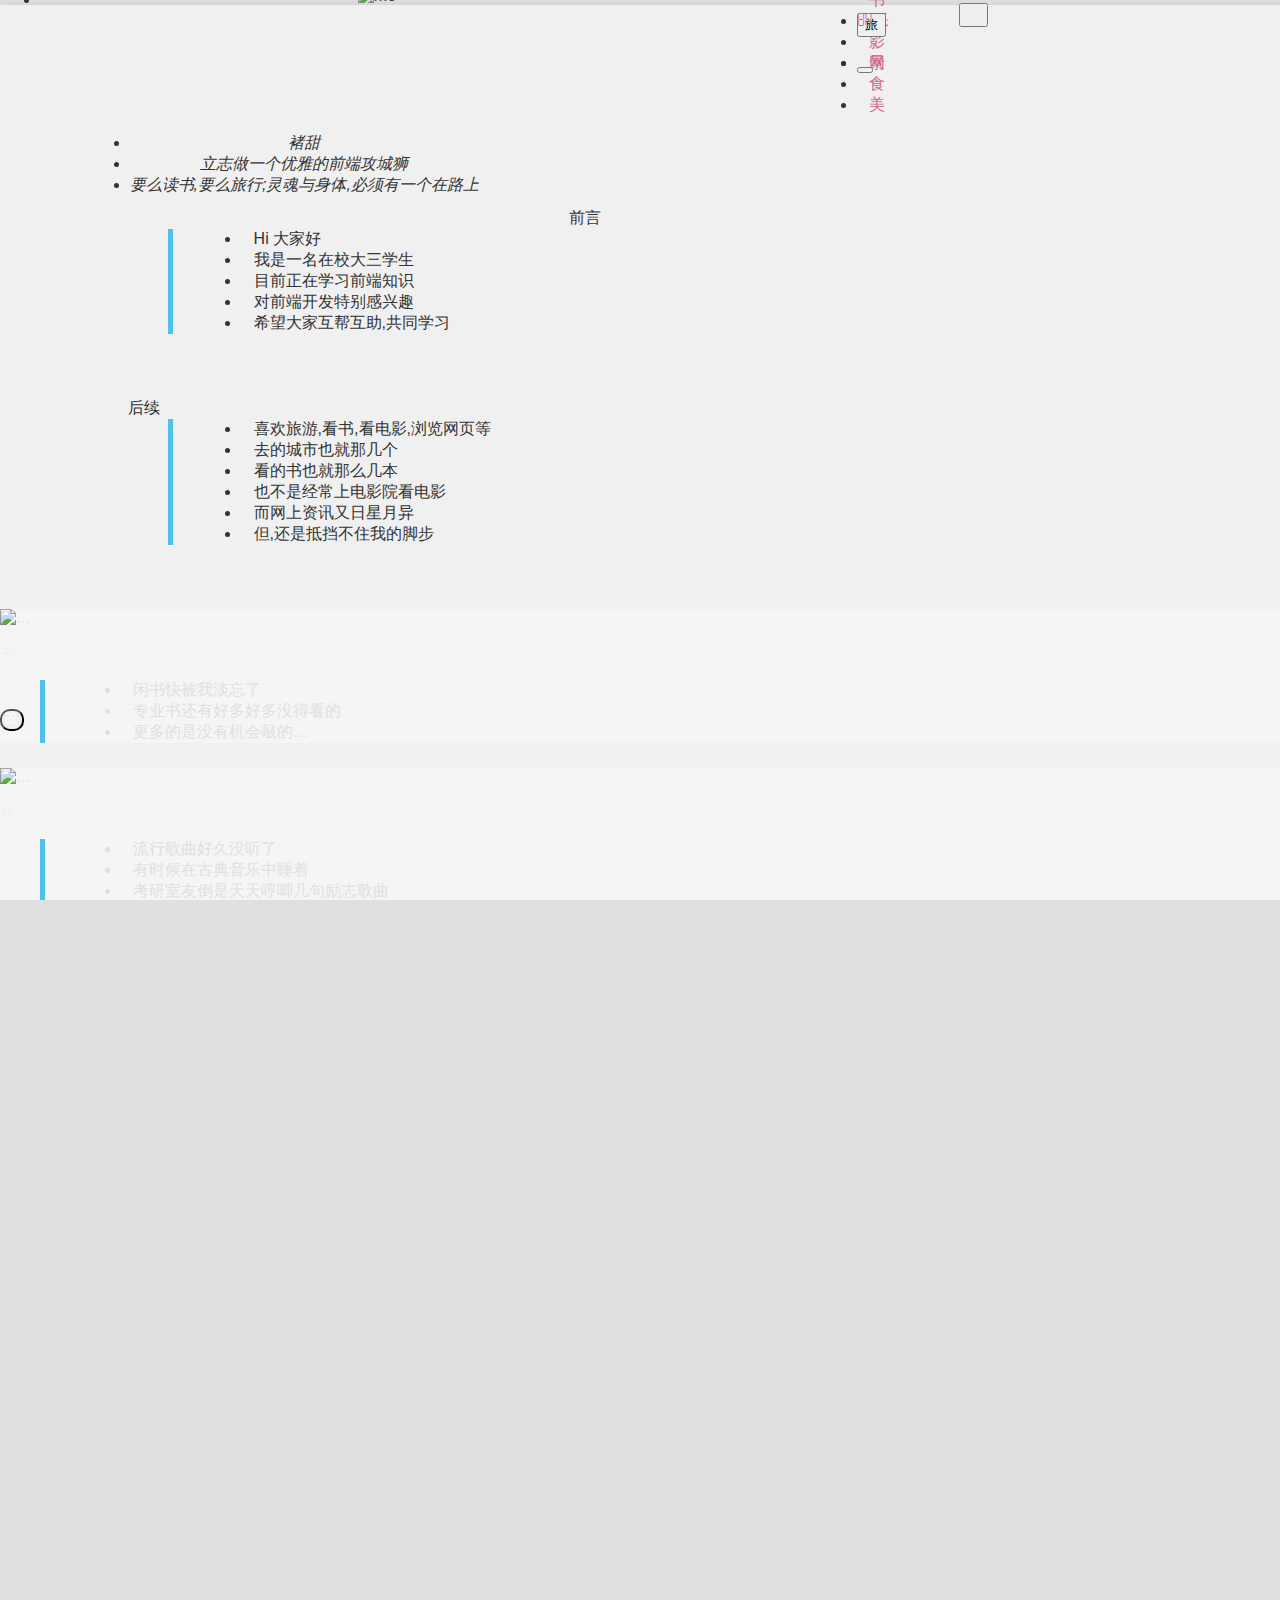
==== commit 29c246ea: "updtate" ====
--- a/index.html
+++ b/index.html
@@ -14,30 +14,21 @@
 <body style="overflow:auto">
   <div class="container">
     <aside>
-      <ul class="links">
-        <li class="link bo">
-          <a href="#"></a>
-        </li>
-        <li class="link xin">
-          <a href="#"></a>
-        </li>
-        <li class="link music" id="am">
-          <a href="#" onclick="am();"></a>
-        </li>
-      </ul>
-      <audio id="music" src="I'm Yours.mp3" loop="" preload="auto" autoplay="" hidden></audio>
-    <script type="text/javascript">
+      <audio id="music" src="I'm Yours.mp3" loop="" preload="auto" autoplay="" style="display:none"></audio>
+      <button type="button" class="btn btn-info music" id="am" style="border-radius:10px">
+        <a href="#" onclick="am();"></a>
+      </button>
+      <script type="text/javascript">
       function am(){
      var aud = document.getElementById('music'); 
      if(aud.paused){                 
-         aud.play();//aud.play();// 播放  
+         aud.play();    //播放  
      }
      else{
-          aud.pause();// 暂停
+          aud.pause();  // 暂停
      } 
    }
-      </script>
-
+    </script>
     </aside>
     <header>
       <address>
--- a/css/index.css
+++ b/css/index.css
@@ -93,7 +93,7 @@
 left: 0;
 z-index: 100;
 position: fixed;
-top: 60%;
+top: 80%;
 display: inherit;
 transform: translate(0, -50%);
 }
@@ -115,7 +115,7 @@
 }
 @media (max-width: 40px) {
 aside .links {
-display: table-row;
+display: inline-block;
 }
 }
 aside .link {
@@ -131,15 +131,16 @@
 }
 @media (max-width: 40px) {
 aside .link {
-display: table-cell;
+display: inline-block;
 background-color: #d0648a;
 border-radius: 0;
 text-align: center;
 }
 }
 aside a {
-width: 10%;
-padding: 5px;
+width: 5%;
+
+margin-left:5px;
 
 display: inline-block;
 }
@@ -169,41 +170,13 @@
 display: block;
 }
 }
-.bo a::before
-{
-font-family: 'FontAwesome';
-font-size: inherit;
-
-display: inline-block;
-
-content: '\f18a';
-transform: translate(0, 0);
-
-text-rendering: auto;
--webkit-font-smoothing: antialiased;
--moz-osx-font-smoothing: grayscale;
-
-}
-.xin a::before 
-{
-font-family: 'FontAwesome';
-font-size: inherit;
-
-display: inline-block;
-
-content: '\f1d7';
-transform: translate(0, 0);
-
-text-rendering: auto;
--webkit-font-smoothing: antialiased;
--moz-osx-font-smoothing: grayscale;
-
-}
 .music ::before{
 font-family: 'FontAwesome';
-font-size: inherit;
-
-display: inline-block;
+font-size:inherit ;
+
+display:inline-block;
+
+margin-left: -10px;
 
 content: '\f001';
 transform: translate(0, 0);
@@ -211,6 +184,7 @@
 text-rendering: auto;
 -webkit-font-smoothing: antialiased;
 -moz-osx-font-smoothing: grayscale;
+
 }
 
 .main-page{
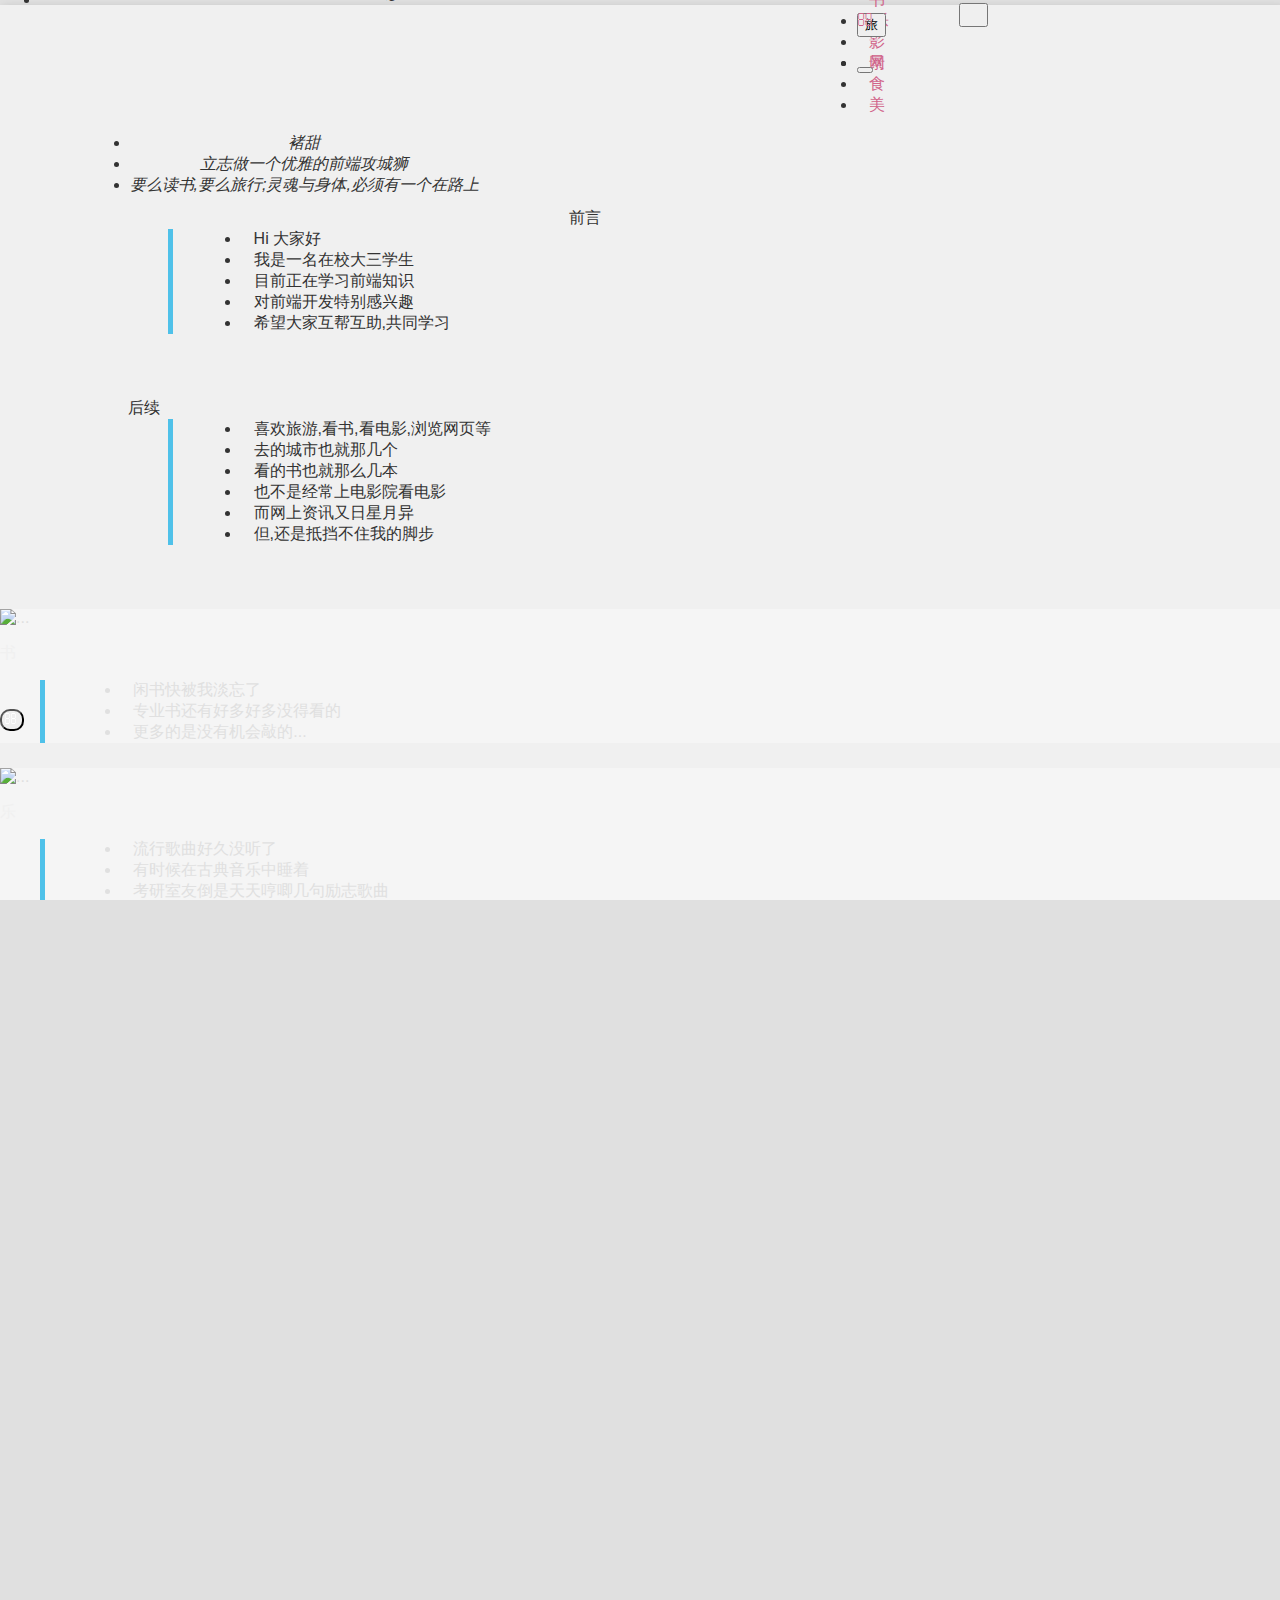
==== commit e2bfaa50: "updtae" ====
--- a/index.html
+++ b/index.html
@@ -19,16 +19,16 @@
         <a href="#" onclick="am();"></a>
       </button>
       <script type="text/javascript">
-      function am(){
-     var aud = document.getElementById('music'); 
-     if(aud.paused){                 
-         aud.play();    //播放  
-     }
-     else{
-          aud.pause();  // 暂停
-     } 
-   }
-    </script>
+        function am(){
+        var aud = document.getElementById('music'); 
+        if(aud.paused){                 
+        aud.play();    //播放  
+        }
+        else{
+        aud.pause();  //暂停
+        } 
+      }
+      </script>
     </aside>
     <header>
       <address>
@@ -46,9 +46,9 @@
           </div>
         </div>
       </address>
+
+
       <nav>
-        <!-- Single button -->
-
         <button type="button" class="btn btn-info main-page" style="margin-right:5%;margin-top:-6%">
           <span class="glyphicon glyphicon-home " aria-hidden="true"></span>
           <a href="#" style="color:#f0f0f0">主</a>
--- a/css/index.css
+++ b/css/index.css
@@ -139,9 +139,7 @@
 }
 aside a {
 width: 5%;
-
 margin-left:5px;
-
 display: inline-block;
 }
 aside a:link,
@@ -200,6 +198,22 @@
 margin: 2% 28%;
 margin-top: -18px;
 float: left;
+-webkit-background-size: 140px 140px;
+-moz-background-size: 140px 140px;
+background-size: 140px 140px;
+-webkit-border-radius: 110px;
+border-radius: 110px;
+-webkit-transition: -webkit-transform 2s ease-out;
+-moz-transition: -moz-transform 2s ease-out;
+-o-transition: -o-transform 2s ease-out;
+-ms-transition: -ms-transform 2s ease-out;
+}
+.row_pic :hover {
+-webkit-transform: rotateZ(360deg);
+-moz-transform: rotateZ(360deg);
+-o-transform: rotateZ(360deg);
+-ms-transform: rotateZ(360deg);
+transform: rotateZ(360deg);
 }
 .row_cont ul {
 float: left;
